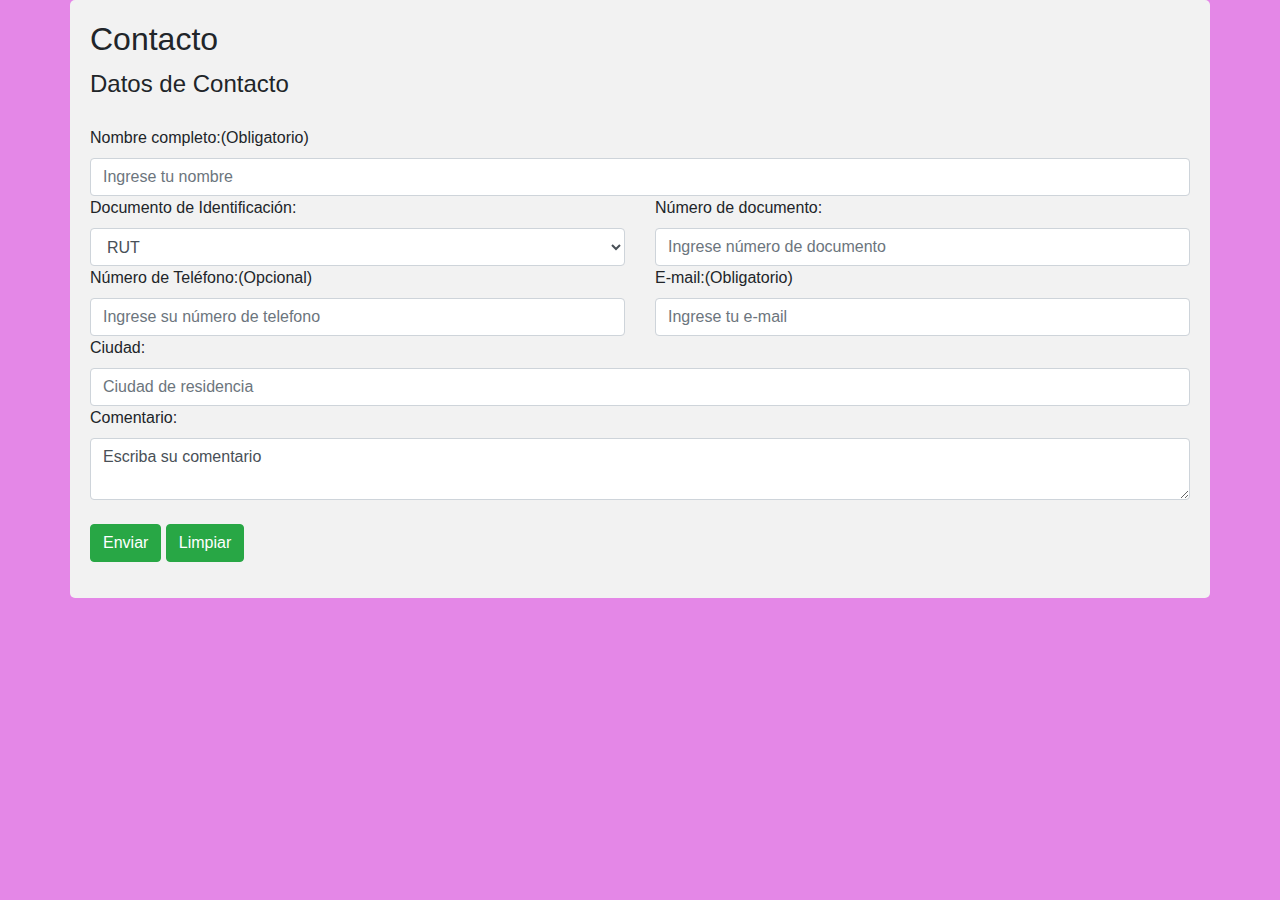
==== formulario.html @ 8513d744 "para actividada 2.3" ====
<!DOCTYPE html>
<html lang="es">

<head>
    <title>Formulario</title>
    <meta charset="UTF-8">
    <meta name="title" content="Sitio Web">
    <link rel="stylesheet" href="https://stackpath.bootstrapcdn.com/bootstrap/4.3.1/css/bootstrap.min.css"
        integrity="sha384-ggOyR0iXCbMQv3Xipma34MD+dH/1fQ784/j6cY/iJTQUOhcWr7x9JvoRxT2MZw1T" crossorigin="anonymous">
    <link href="estilo1.css" rel="stylesheet" type="text/css" />
    <script src="https://code.jquery.com/jquery-3.1.1.min.js"></script>
    <script src="jquery.rut.js" type="text/javascript"></script>
</head>

<body>
    <header>

    </header>

    <div class="container">
        <h2>Contacto</h2>
        <form action="/procesar-formulario.html" method="GET" enctype="multipart/form-data" name="datos-contacto">
            <div class="form-group">
                <fieldset>
                    <legend>Datos de Contacto</legend>
                    <div>
                        <p><small id="lbl_nombre" class="form-text text-danger">El usuario no puede estar vacio</small>
                        </p>
                    </div>
                    <div>
                        <p><small id="lbl_email" class="form-text text-danger">El Email no puede estar vacio</small></p>
                    </div>
                    <div>
                        <p><small id="lbl_doc" class="form-text text-danger">RUT no válido</small></p>
                      </div>
                    <div>
                        <p><small id="lbl_comuna" class="form-text text-danger">Debe ingresar una Ciudad</small></p>
                    </div>
                    <div>
                        <p><small id="lbl_comentario" class="form-text text-danger">El comentario debe ser mayor a 50
                            caracteres</small></p>
                      </div>
                    
                    <div class="row">
                        <div class="col-md-12">
                            <label for="nombre">Nombre completo:<span>(Obligatorio)</span></label><br>
                            <input type="text" class="form-control" id="txt_nombre" placeholder="Ingrese tu nombre">
                        </div>
                    </div>

                    <div class="row">
                        <div class="col-md-6">
                            <label for="documento-id">Documento de Identificación:</label><br>
                            <select name="documento" id="documento-id" class="form-control">
                                <option value="1">RUT</option>
                                <option value="2">Pasaporte</option>
                            </select>
                        </div>
                        <div class="col-md-6">
                            <label for="num-documento">Número de documento:</label><br>
                            <input type="text" class="form-control" id="txt_doc"
                                placeholder="Ingrese número de documento">
                        </div>
                    </div>

                    <div class="row">
                        <div class="col-md-6">
                            <label for="telefono">Número de Teléfono:<span>(Opcional)</span></label><br>
                            <input type="text" class="form-control" id="telefono"
                                placeholder="Ingrese su número de telefono">
                        </div>
                        <div class="col-md-6">
                            <label for="email">E-mail:<span>(Obligatorio)</span></label><br>
                            <input type="text" class="form-control" id="txt_email" placeholder="Ingrese tu e-mail">
                        </div>
                    </div>

                    <div class="row">
                        <div class="col-md-12">
                            <label for="ciudad">Ciudad:</label><br>
                            <input type="text" class="form-control" id="txt_comuna" placeholder="Ciudad de residencia">
                        </div>
                    </div>
                </fieldset>
                <div class="row">
                    <div class="col-md-12">
                        <label for="comentario">Comentario:</label><br>
                        <textarea class="form-control" id="txt_comentario"
                            maxlength="300">Escriba su comentario</textarea><br>

                        <button class="btn btn-success" type="button" id= "btnvalida" onclick="fn_nombreVacio(), fn_correoVacio(), fn_comuna(),fn_largoComentario(), fn_validaRut();">Enviar</button>
                        <button class="btn btn-success" type="reset" onclick="fn_limpiar();">Limpiar</button>
                    </div>
                </div>
            </div>
        </form>
    </div>


    <footer>
    </footer>

</body>
<script src= 'script2.js'></script>
</html>
---- estilo1.css ----
body {font-family: 'Franklin Gothic Medium', 'Arial Narrow', Arial, sans-serif;
    background-color: #e487e7;}
    
       
    
    /*botones*/
    
    #btn-derecha{
      float: right;
    }
    
    input[type=submit] {
      background-color: #7c1d80;
      color: white;
      padding: 12px 20px;
      border: none;
      border-radius: 4px;
      cursor: pointer;
    }
    
    input[type=submit]:hover {
      background-color: #7c1d80;
    }
    
    .container {
      border-radius: 5px;
      background: url("https://fondosmil.com/fondo/1819.jpg");
      padding: 20px;
    }
    
    /*barra de menu*/
    .sidebar {
      margin: 0;
    
      margin-bottom: 5%;
      padding: 0;
      width: 200px;
      background-color: #e487e7;
      position: absolute;
      height: 100%;
      overflow: auto;
    }
    
    /* Sidebar links */
    .sidebar a {
      display: block;
      color: black;
      padding: 20px;
      text-decoration: none;
    }
    
    /* Active/current link */
    .sidebar a.active {
      background-color: #4CAF50;
      color: white;
    }
    
    /* Links on mouse-over */
    .sidebar a:hover:not(.active) {
      background-color: #555;
      color: white;
    }
    
    /* Page content. The value of the margin-left property should match the value of the sidebar's width property */
    div.content {
      margin-left: 200px;
      padding: 1px 16px;
      height: auto;
    }
    
    /* On screens that are less than 700px wide, make the sidebar into a topbar */
    @media screen and (max-width: 992px) {
      .sidebar {
        width: 100%;
        height: auto;
        position: absolute;
      }
      .sidebar a {float: left;}
      div.content {margin-left: 0;}
    }
    
    /* On screens that are less than 400px, display the bar vertically, instead of horizontally */
    @media screen and (max-width: 400px) {
      .sidebar a {
        text-align: center;
        float: none;
      }
    
    }
    
    .acercaT{
        text-align: left;
        line-height: 0.5;
        padding:38px 0;
        font-size: small;
    }
    
    .headT{
        text-align: left;
        font-size: xx-large;
        padding:50px 0;
    
    
    }
       
        
        /*cuadros texto Contacto*/
        
    
    
        input[type=submit] {
          background-color: #5f095b;
          color: white;
          padding: 12px 20px;
          border: none;
          border-radius: 4px;
          cursor: pointer;
        }
        
        input[type=submit]:hover {
          background-color: #5f095b;
        }
        
        .container {
          border-radius: 5px;
          background-color: #f2f2f2;
          padding: 20px;
    
        }
        
        /*barra de menu*/
        .sidebar {
          margin: 0;
        
          margin-bottom: 5%;
          padding: 0;
          width: 200px;
          background-color: #f1f1f1;
          position: absolute;
          height: 100%;
          overflow: auto;
        }
        
        /* Sidebar links */
        .sidebar a {
          display: block;
          color: black;
          padding: 20px;
          text-decoration: none;
        }
        
        /* Active/current link */
        .sidebar a.active {
          background-color: #4CAF50;
          color: white;
        }
        
        /* Links on mouse-over */
        .sidebar a:hover:not(.active) {
          background-color: #555;
          color: white;
        }
        
        /* Page content. The value of the margin-left property should match the value of the sidebar's width property */
        div.content {
          margin-left: 200px;
          padding: 1px 16px;
          height: auto;
        }
        
        /* On screens that are less than 700px wide, make the sidebar into a topbar */
        @media screen and (max-width: 992px) {
          .sidebar {
            width: 100%;
            height: auto;
            position: absolute;
          }
          .sidebar a {float: left;}
          div.content {margin-left: 0;}
        }
        
        /* On screens that are less than 400px, display the bar vertically, instead of horizontally */
        @media screen and (max-width: 400px) {
          .sidebar a {
            text-align: center;
            float: none;
          }
        
        }
        
        .acercaT{
            text-align: left;
            line-height: 0.5;
            padding:38px 0;
            font-size: small;
        }
        
        .headT{
            text-align: left;
            font-size: xx-large;
            padding:50px 0;}
         
    
    
    
        /*imagen resposiva*/
    
        .responsive {
          width: 100%;
          height: auto;
          margin-top: 5%;
          margin-bottom: 10%;
        }
    
        .carousel-inner img {
          width: 200%;
          max-height: 350px;
      }
      
      .carousel-inner{
       height: 350px;
      }
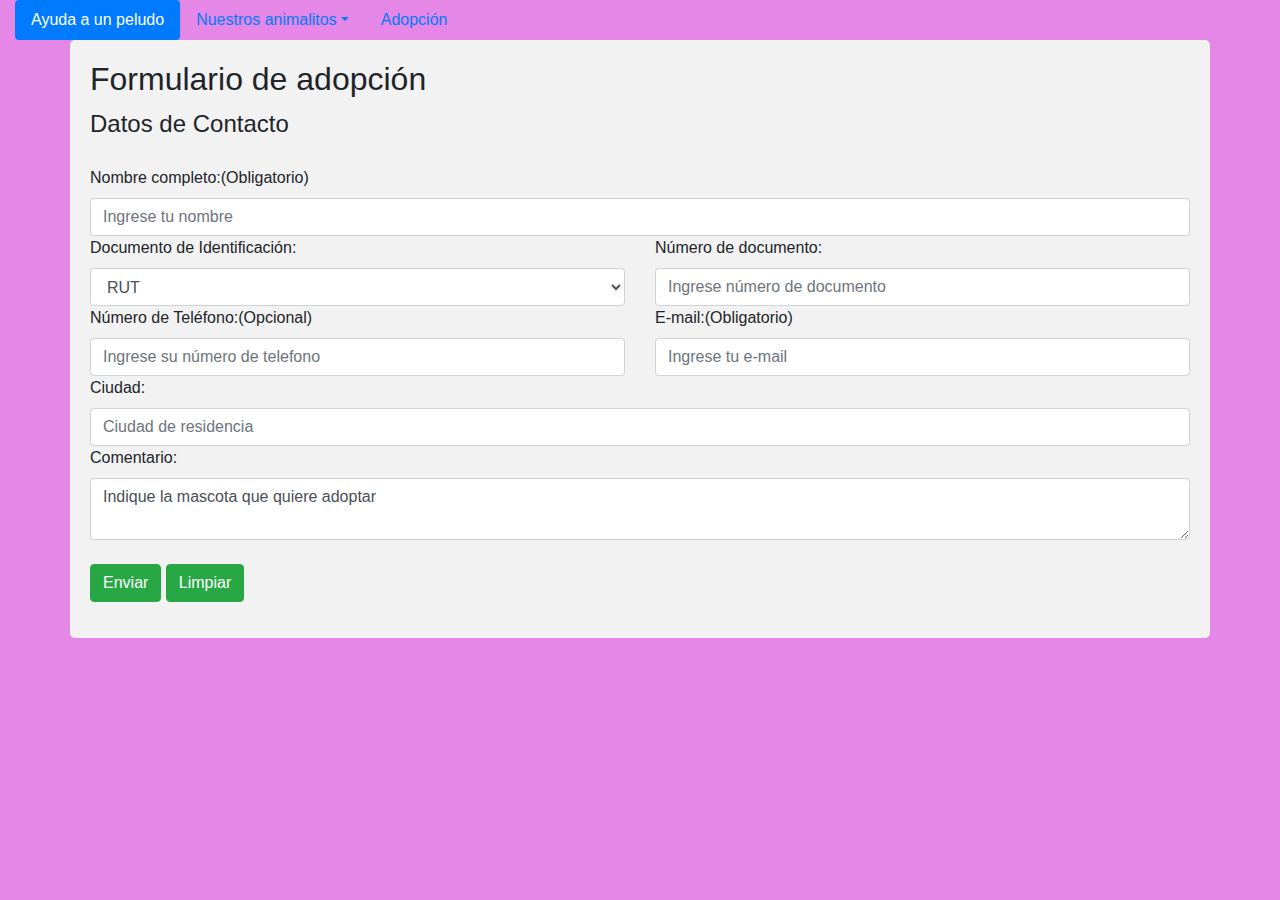
==== commit b03ac29b: "actuallizando" ====
--- a/formulario.html
+++ b/formulario.html
@@ -2,7 +2,7 @@
 <html lang="es">
 
 <head>
-    <title>Formulario</title>
+    <title>Adopción - formulario</title>
     <meta charset="UTF-8">
     <meta name="title" content="Sitio Web">
     <link rel="stylesheet" href="https://stackpath.bootstrapcdn.com/bootstrap/4.3.1/css/bootstrap.min.css"
@@ -13,12 +13,30 @@
 </head>
 
 <body>
-    <header>
-
-    </header>
+    <div class="container-fluid">
+        <div>
+            <ul class="nav nav-pills">
+                <li class="nav-item">
+                    <a class="nav-link active" href="indexb.html">Ayuda a un peludo</a>
+                </li>
+                <li class="nav-item dropdown">
+                    <a class="nav-link dropdown-toggle" data-toggle="dropdown" href="#" role="button"
+                        aria-haspopup="true" aria-expanded="false">Nuestros animalitos</a>
+                    <div class="dropdown-menu">
+                        <a class="dropdown-item" href="perros.html">Perros</a>
+                    </br>
+                        <a class="dropdown-item" href="gatos.html">Gatos</a>
+                    </div>
+                </li>
+                <li class="nav-item">
+                    <a class="nav-link" href="formulario.html">Adopción</a>
+                </li>
+            </ul>
+            <div>
+            </div>
 
     <div class="container">
-        <h2>Contacto</h2>
+        <h2>Formulario de adopción</h2>
         <form action="/procesar-formulario.html" method="GET" enctype="multipart/form-data" name="datos-contacto">
             <div class="form-group">
                 <fieldset>
@@ -86,7 +104,7 @@
                     <div class="col-md-12">
                         <label for="comentario">Comentario:</label><br>
                         <textarea class="form-control" id="txt_comentario"
-                            maxlength="300">Escriba su comentario</textarea><br>
+                            maxlength="300">Indique la mascota que quiere adoptar</textarea><br>
 
                         <button class="btn btn-success" type="button" id= "btnvalida" onclick="fn_nombreVacio(), fn_correoVacio(), fn_comuna(),fn_largoComentario(), fn_validaRut();">Enviar</button>
                         <button class="btn btn-success" type="reset" onclick="fn_limpiar();">Limpiar</button>
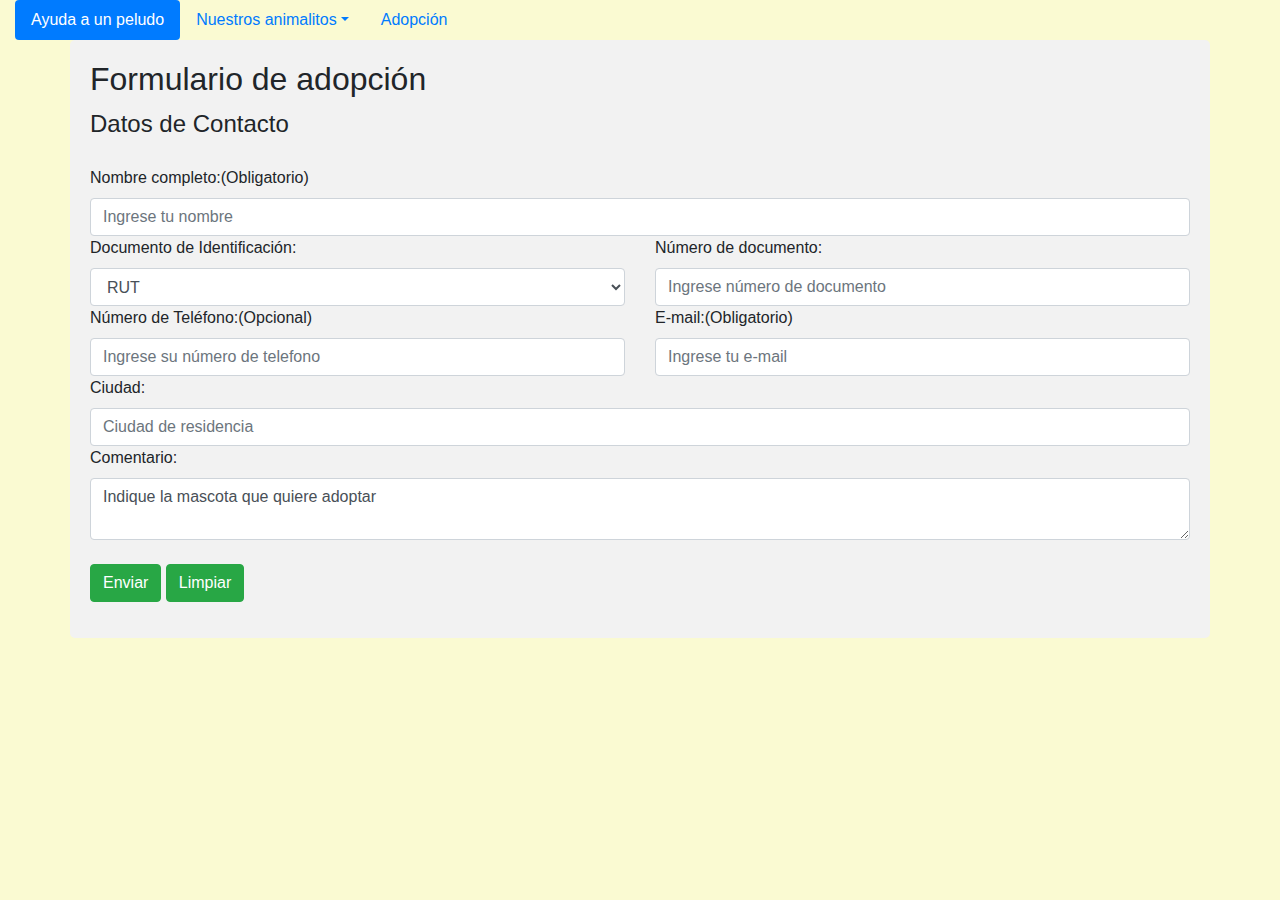
==== commit c5c5af37: "DASF" ====
--- a/formulario.html
+++ b/formulario.html
@@ -7,7 +7,7 @@
     <meta name="title" content="Sitio Web">
     <link rel="stylesheet" href="https://stackpath.bootstrapcdn.com/bootstrap/4.3.1/css/bootstrap.min.css"
         integrity="sha384-ggOyR0iXCbMQv3Xipma34MD+dH/1fQ784/j6cY/iJTQUOhcWr7x9JvoRxT2MZw1T" crossorigin="anonymous">
-    <link href="estilo1.css" rel="stylesheet" type="text/css" />
+    <link href="CSS/estilo1.css" rel="stylesheet" type="text/css" />
     <script src="https://code.jquery.com/jquery-3.1.1.min.js"></script>
     <script src="jquery.rut.js" type="text/javascript"></script>
 </head>
@@ -24,7 +24,7 @@
                         aria-haspopup="true" aria-expanded="false">Nuestros animalitos</a>
                     <div class="dropdown-menu">
                         <a class="dropdown-item" href="perros.html">Perros</a>
-                    </br>
+                        </br>
                         <a class="dropdown-item" href="gatos.html">Gatos</a>
                     </div>
                 </li>
@@ -119,5 +119,5 @@
     </footer>
 
 </body>
-<script src= 'script2.js'></script>
+<script src= 'js/script2.js'></script>
 </html>--- a/CSS/estilo1.css
+++ b/CSS/estilo1.css
@@ -0,0 +1,226 @@
+body {font-family: 'helvetica', sans-serif;;
+    background-color: lightgoldenrodyellow;}
+    
+       
+    
+    /*botones*/
+    
+    #btn-derecha{
+      float: right;
+    }
+    
+    input[type=submit] {
+      background-color: #7c1d80;
+      color: white;
+      padding: 12px 20px;
+      border: none;
+      border-radius: 4px;
+      cursor: pointer;
+    }
+    
+    input[type=submit]:hover {
+      background-color: #7c1d80;
+    }
+    
+    .container {
+      border-radius: 5px;
+      background: url("https://fondosmil.com/fondo/1819.jpg");
+      padding: 20px;
+    }
+    
+    /*barra de menu*/
+    .sidebar {
+      margin: 0;
+    
+      margin-bottom: 5%;
+      padding: 0;
+      width: 200px;
+      background-color: #e487e7;
+      position: absolute;
+      height: 100%;
+      overflow: auto;
+    }
+    
+    /* Sidebar links */
+    .sidebar a {
+      display: block;
+      color: black;
+      padding: 20px;
+      text-decoration: none;
+    }
+    
+    /* Active/current link */
+    .sidebar a.active {
+      background-color: #4CAF50;
+      color: white;
+    }
+    
+    /* Links on mouse-over */
+    .sidebar a:hover:not(.active) {
+      background-color: #555;
+      color: white;
+    }
+    
+    /* Page content. The value of the margin-left property should match the value of the sidebar's width property */
+    div.content {
+      margin-left: 200px;
+      padding: 1px 16px;
+      height: auto;
+    }
+    
+    /* On screens that are less than 700px wide, make the sidebar into a topbar */
+    @media screen and (max-width: 992px) {
+      .sidebar {
+        width: 100%;
+        height: auto;
+        position: absolute;
+      }
+      .sidebar a {float: left;}
+      div.content {margin-left: 0;}
+    }
+    
+    /* On screens that are less than 400px, display the bar vertically, instead of horizontally */
+    @media screen and (max-width: 400px) {
+      .sidebar a {
+        text-align: center;
+        float: none;
+      }
+    
+    }
+    
+    .acercaT{
+        text-align: left;
+        line-height: 0.5;
+        padding:38px 0;
+        font-size: small;
+    }
+    
+    .headT{
+        text-align: left;
+        font-size: xx-large;
+        padding:50px 0;
+    
+    
+    }
+       
+        
+        /*cuadros texto Contacto*/
+        
+    
+    
+        input[type=submit] {
+          background-color: #5f095b;
+          color: white;
+          padding: 12px 20px;
+          border: none;
+          border-radius: 4px;
+          cursor: pointer;
+        }
+        
+        input[type=submit]:hover {
+          background-color: #5f095b;
+        }
+        
+        .container {
+          border-radius: 5px;
+          background-color: #f2f2f2;
+          padding: 20px;
+    
+        }
+        
+        /*barra de menu*/
+        .sidebar {
+          margin: 0;
+        
+          margin-bottom: 5%;
+          padding: 0;
+          width: 200px;
+          background-color: #f1f1f1;
+          position: absolute;
+          height: 100%;
+          overflow: auto;
+        }
+        
+        /* Sidebar links */
+        .sidebar a {
+          display: block;
+          color: black;
+          padding: 20px;
+          text-decoration: none;
+        }
+        
+        /* Active/current link */
+        .sidebar a.active {
+          background-color: #4CAF50;
+          color: white;
+        }
+        
+        /* Links on mouse-over */
+        .sidebar a:hover:not(.active) {
+          background-color: #555;
+          color: white;
+        }
+        
+        /* Page content. The value of the margin-left property should match the value of the sidebar's width property */
+        div.content {
+          margin-left: 200px;
+          padding: 1px 16px;
+          height: auto;
+        }
+        
+        /* On screens that are less than 700px wide, make the sidebar into a topbar */
+        @media screen and (max-width: 992px) {
+          .sidebar {
+            width: 100%;
+            height: auto;
+            position: absolute;
+          }
+          .sidebar a {float: left;}
+          div.content {margin-left: 0;}
+        }
+        
+        /* On screens that are less than 400px, display the bar vertically, instead of horizontally */
+        @media screen and (max-width: 400px) {
+          .sidebar a {
+            text-align: center;
+            float: none;
+          }
+        
+        }
+        
+        .acercaT{
+            text-align: left;
+            line-height: 0.5;
+            padding:38px 0;
+            font-size: small;
+        }
+        
+        .headT{
+            text-align: left;
+            font-size: xx-large;
+            padding:50px 0;}
+         
+    
+    
+    
+        /*imagen resposiva*/
+    
+        .responsive {
+          width: 100%;
+          height: auto;
+          margin-top: 5%;
+          margin-bottom: 10%;
+        }
+    
+        .carousel-inner img {
+          width: 200%;
+          max-height: 350px;
+      }
+      
+      .carousel-inner{
+       height: 350px;
+      }
+    
+    
+    
+    